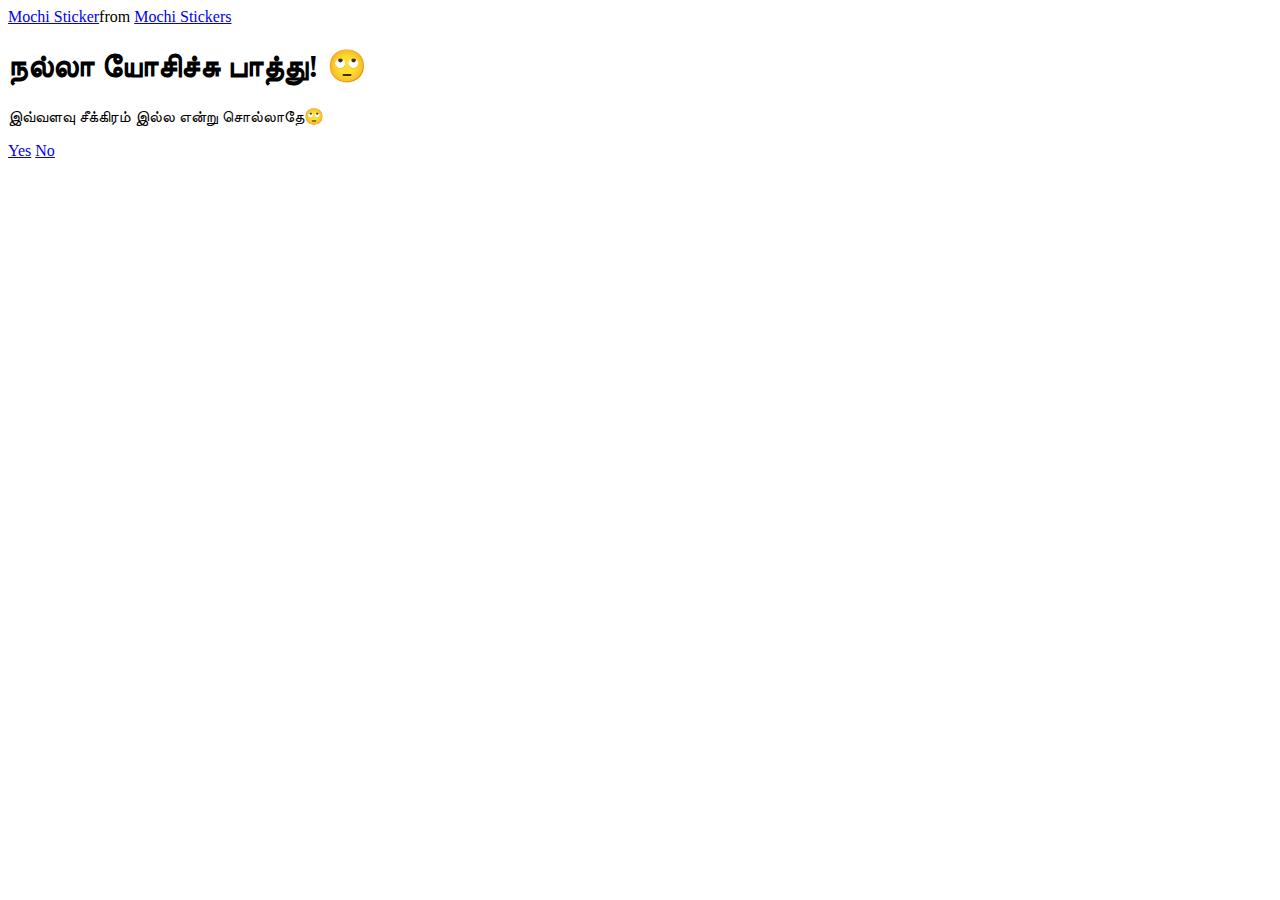
==== 2.html @ af9060bf "Update 2.html" ====
<!DOCTYPE html>
<html lang="en">
  <head>
    <meta charset="UTF-8" />
    <meta name="viewport" content="width=device-width, initial-scale=1.0" />
    <title>Ask Her Out</title>

    <link rel="stylesheet" href="./style.css" />
  </head>
  <body>
    <div class="container">
      <div
        class="tenor-gif-embed"
        data-postid="22050818"
        data-share-method="host"
        data-aspect-ratio="1"
        data-width="100%"
      >
        <a href="https://tenor.com/view/mochi-gif-22050818">Mochi Sticker</a
        >from
        <a href="https://tenor.com/search/mochi-stickers">Mochi Stickers</a>
      </div>
      <script
        type="text/javascript"
        async
        src="https://tenor.com/embed.js"
      ></script>
      <h1>நல்லா யோசிச்சு பாத்து! 🙄</h1>
      <p>இவ்வளவு சீக்கிரம் இல்ல என்று சொல்லாதே🙄</p>

      <div class="btn">
        <a href="5.html">Yes</a>
        <a href="3.html" >No</a>
      </div>
    </div>
  </body>
</html>
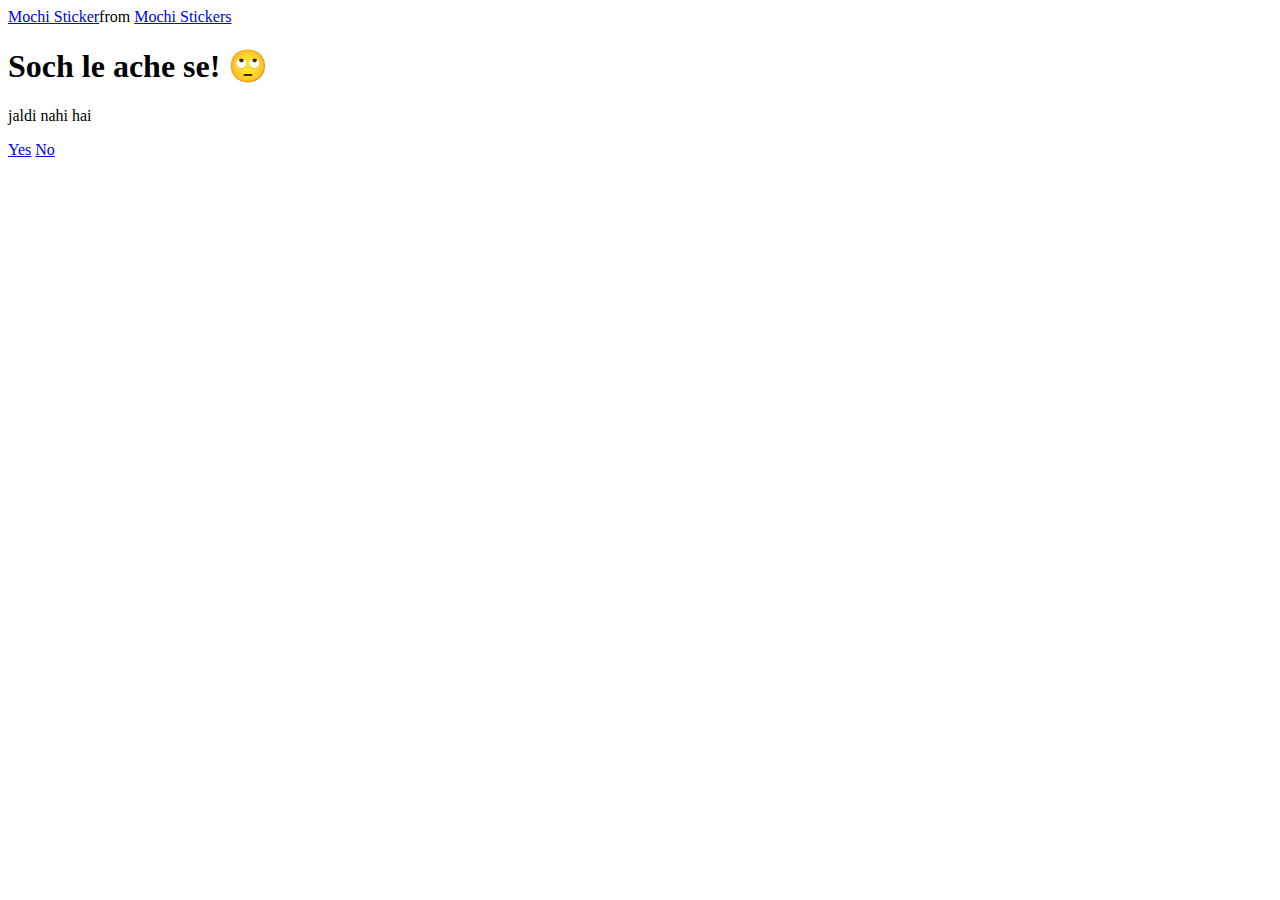
==== commit 5caf3bd7: "Update 2.html" ====
--- a/2.html
+++ b/2.html
@@ -25,8 +25,8 @@
         async
         src="https://tenor.com/embed.js"
       ></script>
-      <h1>நல்லா யோசிச்சு பாத்து! 🙄</h1>
-      <p>இவ்வளவு சீக்கிரம் இல்ல என்று சொல்லாதே🙄</p>
+      <h1>Soch le ache se! 🙄</h1>
+      <p>jaldi nahi hai</p>
 
       <div class="btn">
         <a href="5.html">Yes</a>
